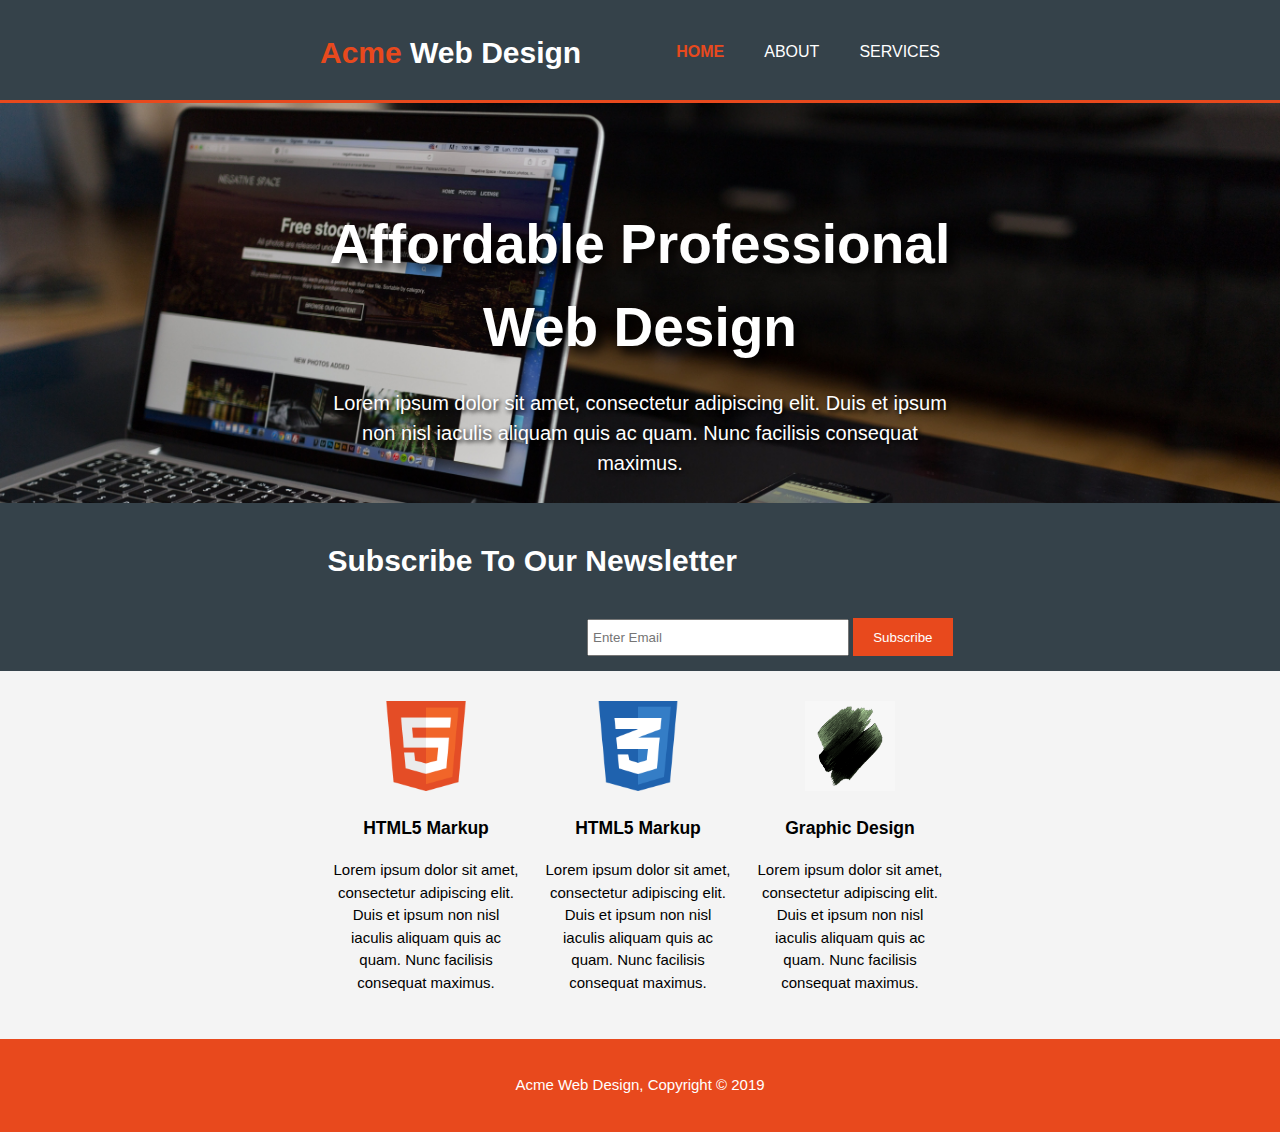
==== index.html @ 9a29c4fb "First Commit" ====
<!DOCTYPE html>
<html>

<head>
  <meta charset="utf-8">
  <title>Acme Web Design | Welcome</title>
  <link rel="shortcut icon" type="image/x-icon" href="/favicon.ico">
  <link href="style.css" type="text/css" rel="stylesheet">
  <meta name="viewport" content="width=device-width, initial-scale=1">
  <meta name="description" content="Affordable and professional web design">
  <meta name="keywords" content="web design, affordable web design, professional web design">
  <meta name="author" content="UcK Korpen">
</head>

<body>
  <header>
    <div class="container">
      <div id="branding">
        <h1><span class="highlight">Acme</span> Web Design</h1>
    </div>
    <nav>
      <ul>
        <li class="current"><a href="index.html">Home</a></li>
        <li><a href="about.html">About</a></li>
        <li><a href="Services.html">Services</a></li>
      </ul>
    </nav>
  </div>
  </header>

  <section id="showcase">
    <div class="container">
      <h1>Affordable Professional<br>Web Design</h1>
      <p>Lorem ipsum dolor sit amet, consectetur adipiscing elit. Duis et ipsum non nisl iaculis aliquam quis ac quam. Nunc facilisis consequat maximus. </p>
    </div>
  </section>

  <section id="newsletter">
    <div class="container">
      <h1>Subscribe To Our Newsletter</h1>
      <form>
        <input type="email" placeholder="Enter Email">
        <button type="submit" class="button_1">Subscribe</button>
      </form>
    </div>
  </section>

  <section id="boxes">
    <div class="container">
      <div class="box">
        <img src="images/logo_html.png">
        <h3>HTML5 Markup</h3>
        <p>Lorem ipsum dolor sit amet, consectetur adipiscing elit. Duis et ipsum non nisl iaculis aliquam quis ac quam. Nunc facilisis consequat maximus. </p>
      </div>
      <div class="box">
        <img src="images/logo_css.png">
        <h3>HTML5 Markup</h3>
        <p>Lorem ipsum dolor sit amet, consectetur adipiscing elit. Duis et ipsum non nisl iaculis aliquam quis ac quam. Nunc facilisis consequat maximus. </p>
      </div>
      <div class="box">
        <img src="images/logo_gd.png" height="90px" >
        <h3>Graphic Design</h3>
        <p>Lorem ipsum dolor sit amet, consectetur adipiscing elit. Duis et ipsum non nisl iaculis aliquam quis ac quam. Nunc facilisis consequat maximus. </p>
      </div>
    </div>
  </section>

  <footer>
    <p>Acme Web Design, Copyright &copy; 2019</p>
  </footer>

</body>
</html>
---- style.css ----
body {
  font-family: Arial, Helvetica, sans-serif;
  font-size: 15px;
  line-height: 1.5;
  padding: 0;
  margin: 0;
  background-color: #f4f4f4;
}

/* Global **/
.container {
  width: 50%;
  margin: auto;
  overflow: hidden;
}

ul {
  margin: 0;
  padding: 0;
}

.button_1 {
  height: 38px;
  background: #e8491d;
  border: 0;
  padding: 0 20px;
  color: #fff;
}

.dark {
  padding: 15px;
  background: #35424a;
  color: #fff;
  margin-top: 10px;
  margin-bottom: 10px;
}

/* Header */
header {
  background: #35424a;
  color: #ffffff;
  padding-top: 30px;
  min-height: 70px;
  border-bottom: #e8491d 3px solid;
}

header a {
  color: #fff;
  text-decoration: none;
  text-transform: uppercase;
  font-size: 16px;
}

header li {
  float: left;
  display: inline;
  padding: 0 20px;
}

header #branding {
  float: left;
}

header #branding h1 {
  margin: 0;
}

header nav {
  float: right;
  margin-top: 10px;
}

header .highlight, header .current a {
  color: #e8491d;
  font-weight: bold;
}

header a:hover{
  color: #cccccc;
  font-weight: bold;
}

/* Showcase **/
#showcase {
  min-height: 400px;
  background: url("images/showcase.jpeg") no-repeat;
  background-size: cover;
  text-align: center;
  color: #fff;
}

#showcase h1 {
  margin-top: 100px;
  font-size: 55px;
  margin-bottom: 10px;
  text-shadow: 0.1em 0.1em 0.2em black;
}

#showcase p {
  font-size: 20px;
  text-shadow: 0.1em 0.1em 0.2em black;
}

/* Newsletter **/
#newsletter {
  padding: 15px;
  color: #fff;
  background: #35424a;
}

#newsletter h1 {
  float: left;
}

#newsletter form {
  float: right;
  margin-top: 15px;
  margin-left: 15px;
}

#newsletter input[type="email"]{
  padding: 4px;
  height: 25px;
  width: 250px;
}

/* Boxes **/
#boxes {
  margin-top: 20px;
}

#boxes .box {
  float: left;
  text-align: center;
  width: 30%;
  padding: 10px;
}

#boxes .box img {
  width: 90px;
}

/* Sidebar **/
aside#sidebar {
  float: right;
  width: 30%;
  margin-top: 50px;
}

aside#sidebar .quote input, aside#sidebar .quote textarea {
  width: 90%;
  padding: 5px;
}

/* Main-col */
article#main-col {
  float: left;
  width: 65%;

}

/* Services */
ul#services li {
  list-style: none;
  padding: 20px;
  border: #cccccc solid 1px;
  margin-bottom: 5px;
  background: #e6e6e6;
}

footer {
  padding: 20px;
  margin-top: 20px;
  color: #fff;
  background-color: #e8491d;
  text-align: center;
}

/* Media Queries
@media(max-width: 1199px) {
  #newsletter h1,
  #newsletter form {
    float: none;
    text-align: center;
    max-width: 325px;
    width: 100%;
  }


  #newsletter button, .quote button {
    display: block;
    width: 100%;
  }
  #newsletter input[type="email"], .quote input, .quote textarea{
    width: 100%;
    margin-bottom: 5px;
  }
}
*/
@media(max-width: 900px) {
  header #branding,
  header nav,
  header nav li,
  #newsletter h1,
  #newsletter form,
  #boxes .box,
  article#main-col
   {
    float: none;
    text-align: center;
    width: 100%;
  }

  header {
    padding-bottom: 20px;
  }

  #showcase h1{
    margin-top: 40px;
  }

  aside#sidebar {
    display: block;
    width: 100%;
  }





}
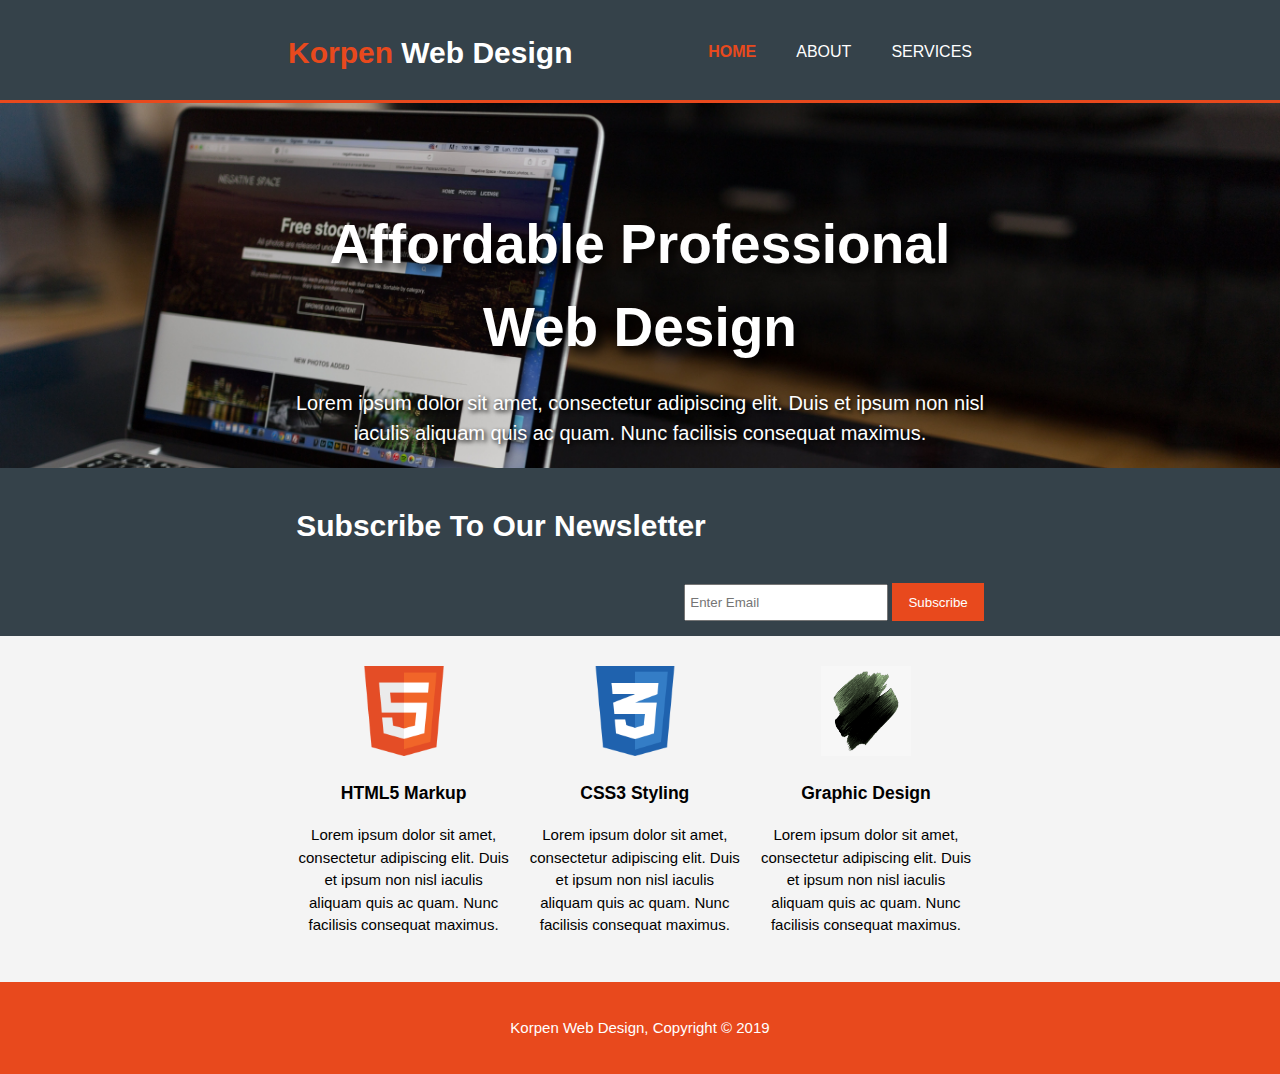
==== commit 22f3c03a: "First Commit!" ====
--- a/index.html
+++ b/index.html
@@ -3,8 +3,8 @@
 
 <head>
   <meta charset="utf-8">
-  <title>Acme Web Design | Welcome</title>
-  <link rel="shortcut icon" type="image/x-icon" href="/favicon.ico">
+  <title>Korpen Web Design | Welcome</title>
+  <link rel="shortcut icon" type="image/x-icon" href="favicon.ico">
   <link href="style.css" type="text/css" rel="stylesheet">
   <meta name="viewport" content="width=device-width, initial-scale=1">
   <meta name="description" content="Affordable and professional web design">
@@ -16,7 +16,7 @@
   <header>
     <div class="container">
       <div id="branding">
-        <h1><span class="highlight">Acme</span> Web Design</h1>
+        <h1><span class="highlight">Korpen</span> Web Design</h1>
     </div>
     <nav>
       <ul>
@@ -54,7 +54,7 @@
       </div>
       <div class="box">
         <img src="images/logo_css.png">
-        <h3>HTML5 Markup</h3>
+        <h3>CSS3 Styling</h3>
         <p>Lorem ipsum dolor sit amet, consectetur adipiscing elit. Duis et ipsum non nisl iaculis aliquam quis ac quam. Nunc facilisis consequat maximus. </p>
       </div>
       <div class="box">
@@ -66,7 +66,7 @@
   </section>
 
   <footer>
-    <p>Acme Web Design, Copyright &copy; 2019</p>
+    <p>Korpen Web Design, Copyright &copy; 2019</p>
   </footer>
 
 </body>
--- a/style.css
+++ b/style.css
@@ -7,9 +7,9 @@
   background-color: #f4f4f4;
 }
 
-/* Global **/
+/* Global */
 .container {
-  width: 50%;
+  width: 55%;
   margin: auto;
   overflow: hidden;
 }
@@ -23,7 +23,7 @@
   height: 38px;
   background: #e8491d;
   border: 0;
-  padding: 0 20px;
+  padding: 0 1rem;
   color: #fff;
 }
 
@@ -80,13 +80,13 @@
   font-weight: bold;
 }
 
-/* Showcase **/
+/* Showcase */
 #showcase {
-  min-height: 400px;
   background: url("images/showcase.jpeg") no-repeat;
   background-size: cover;
   text-align: center;
   color: #fff;
+  display: block;
 }
 
 #showcase h1 {
@@ -99,9 +99,10 @@
 #showcase p {
   font-size: 20px;
   text-shadow: 0.1em 0.1em 0.2em black;
-}
-
-/* Newsletter **/
+
+}
+
+/* Newsletter */
 #newsletter {
   padding: 15px;
   color: #fff;
@@ -115,16 +116,15 @@
 #newsletter form {
   float: right;
   margin-top: 15px;
-  margin-left: 15px;
 }
 
 #newsletter input[type="email"]{
   padding: 4px;
   height: 25px;
-  width: 250px;
-}
-
-/* Boxes **/
+  width: 12rem;
+}
+
+/* Boxes */
 #boxes {
   margin-top: 20px;
 }
@@ -140,7 +140,7 @@
   width: 90px;
 }
 
-/* Sidebar **/
+/* Sidebar */
 aside#sidebar {
   float: right;
   width: 30%;
@@ -197,7 +197,7 @@
   }
 }
 */
-@media(max-width: 900px) {
+@media(max-width: 1205px) {
   header #branding,
   header nav,
   header nav li,
@@ -223,9 +223,26 @@
     display: block;
     width: 100%;
   }
-
-
-
-
-
-}
+  }
+
+  @media (max-width: 600px) {
+    #showcase h1 {
+      font-size: 2.5rem;
+      padding: 1rem;
+    }
+
+    #showcase p {
+      display: none;
+    }
+
+    #newsletter .container {
+      width: 65%;
+    }
+
+    #boxes .box {
+      padding: 0;
+    }
+
+
+
+}
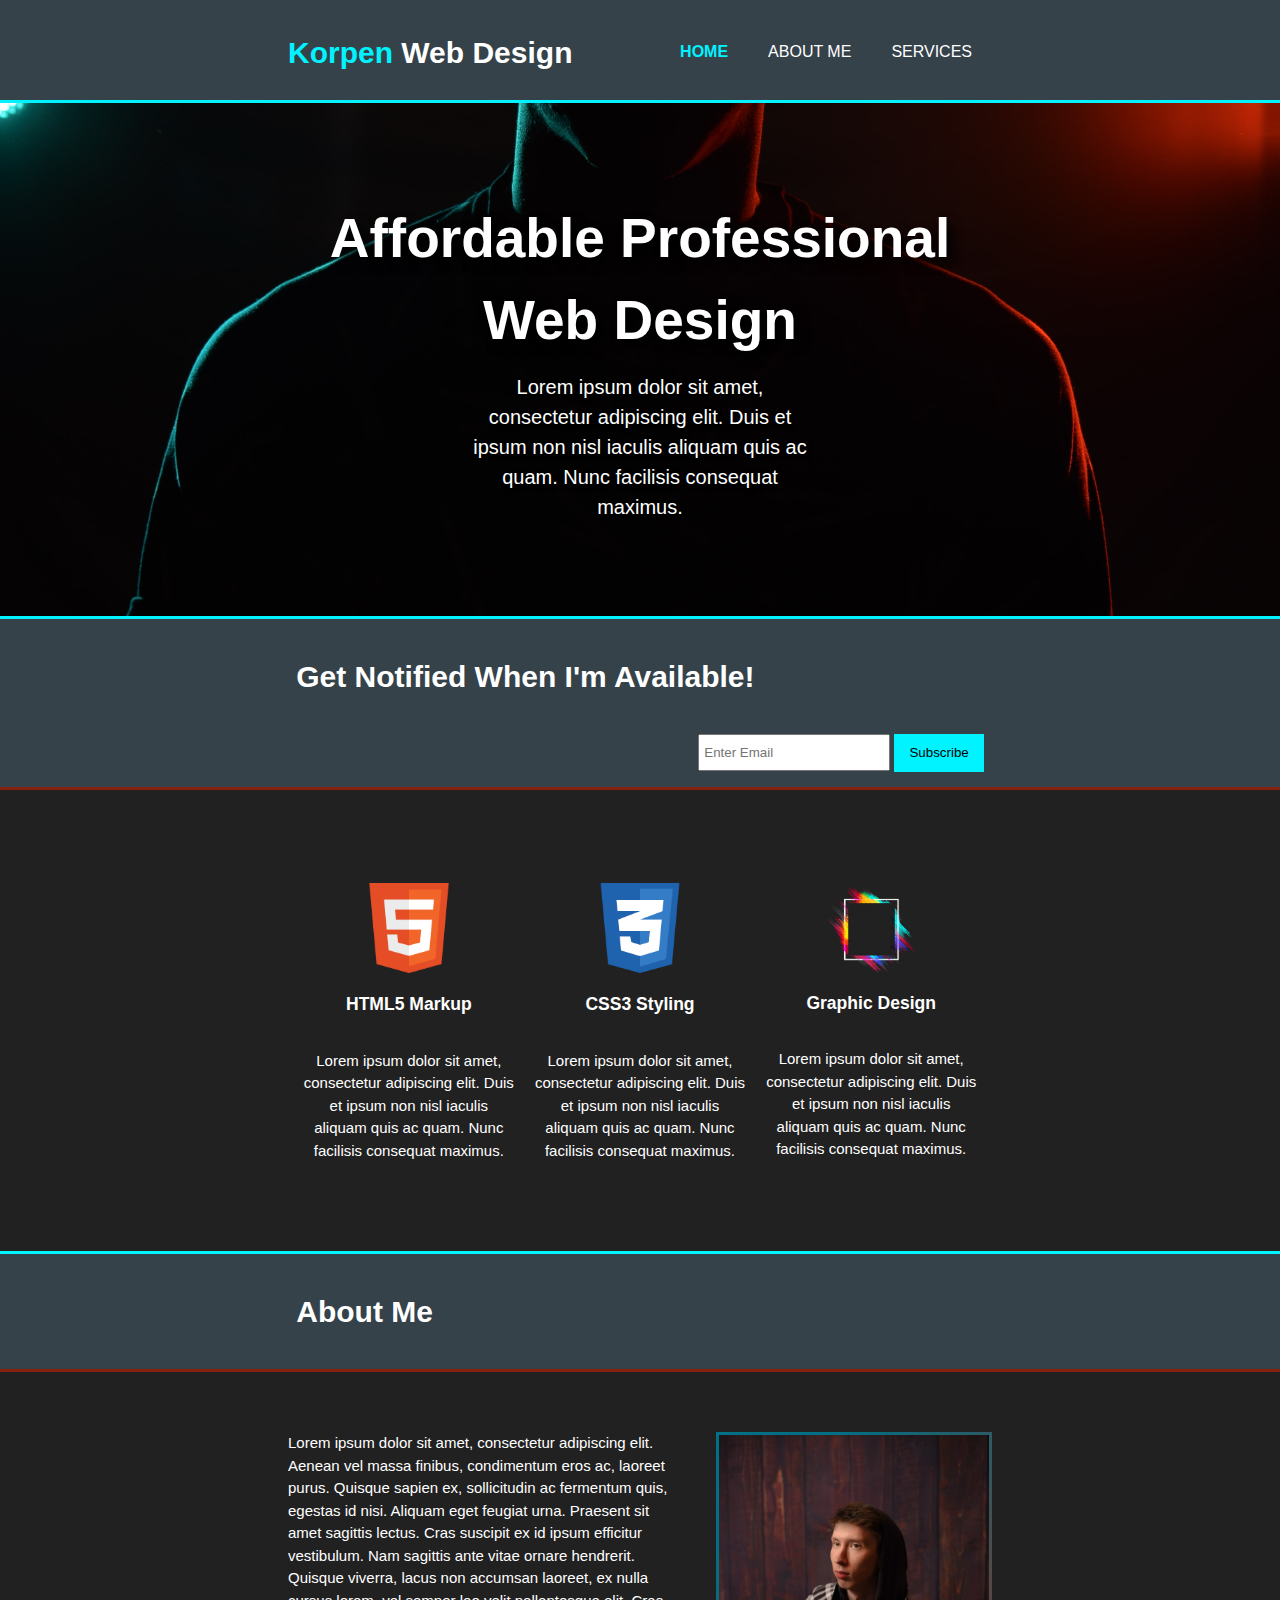
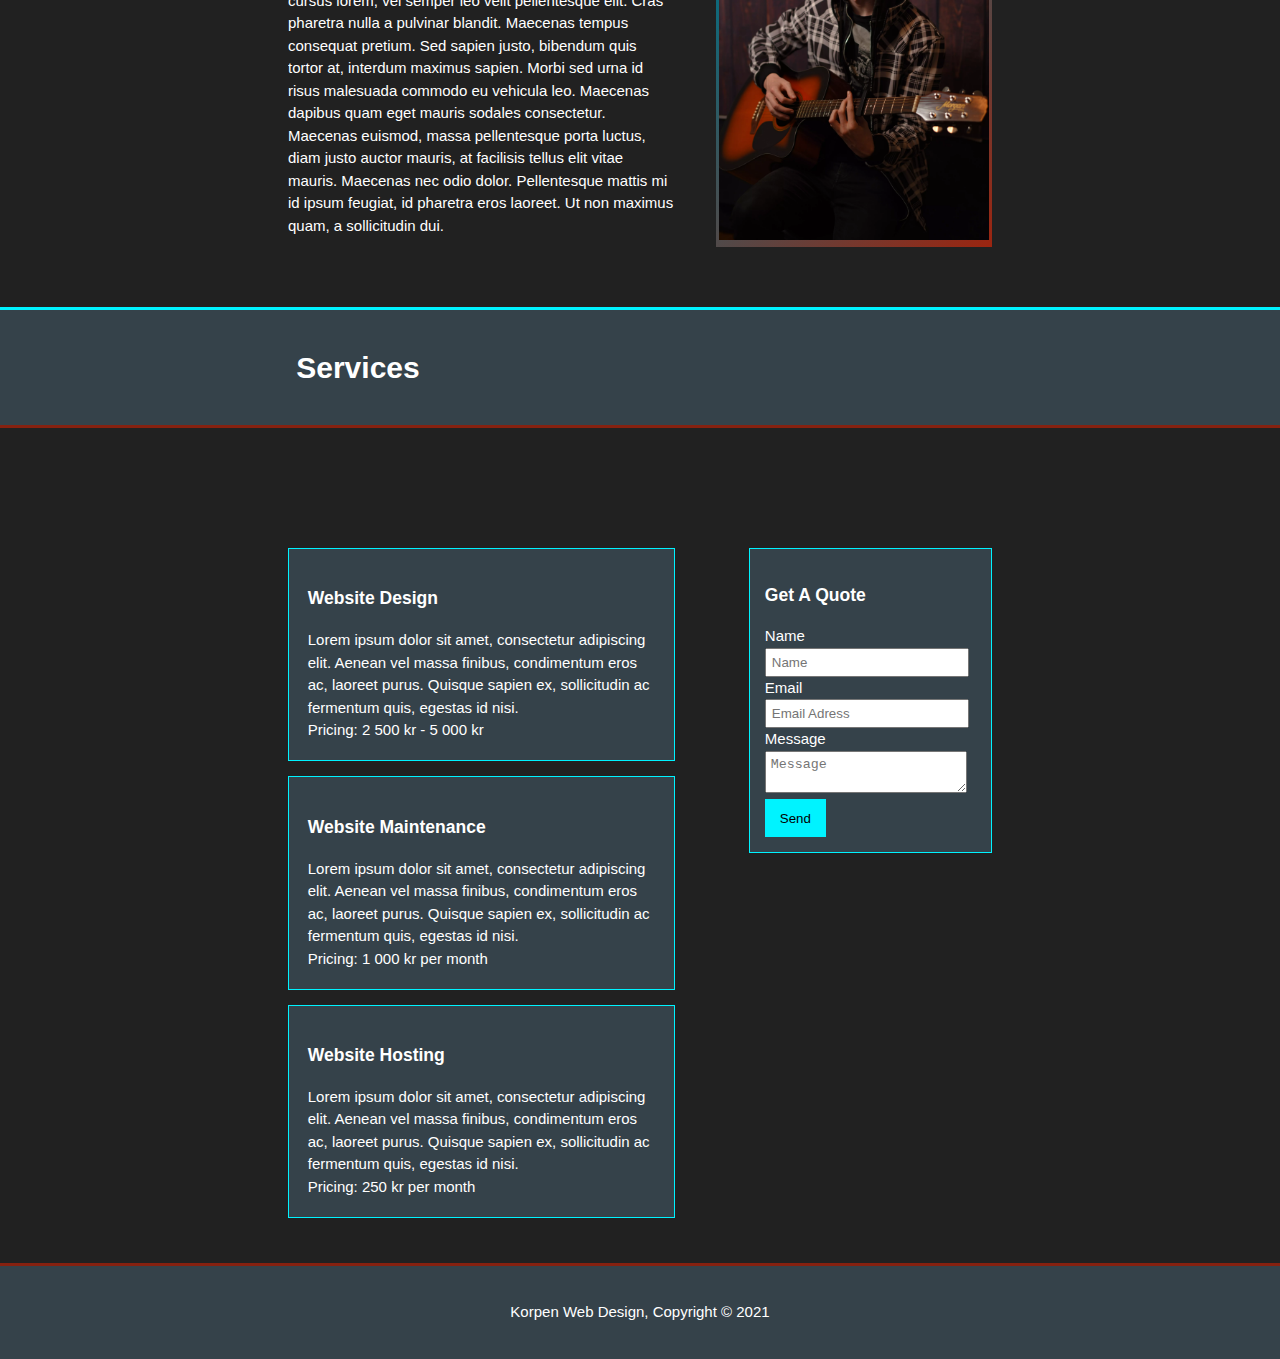
==== commit 6ea88565: "Add files via upload" ====
--- a/index.html
+++ b/index.html
@@ -1,73 +1,153 @@
-<!DOCTYPE html>
-<html>
-
-<head>
-  <meta charset="utf-8">
-  <title>Korpen Web Design | Welcome</title>
-  <link rel="shortcut icon" type="image/x-icon" href="favicon.ico">
-  <link href="style.css" type="text/css" rel="stylesheet">
-  <meta name="viewport" content="width=device-width, initial-scale=1">
-  <meta name="description" content="Affordable and professional web design">
-  <meta name="keywords" content="web design, affordable web design, professional web design">
-  <meta name="author" content="UcK Korpen">
-</head>
-
-<body>
-  <header>
-    <div class="container">
-      <div id="branding">
-        <h1><span class="highlight">Korpen</span> Web Design</h1>
-    </div>
-    <nav>
-      <ul>
-        <li class="current"><a href="index.html">Home</a></li>
-        <li><a href="about.html">About</a></li>
-        <li><a href="Services.html">Services</a></li>
-      </ul>
-    </nav>
-  </div>
-  </header>
-
-  <section id="showcase">
-    <div class="container">
-      <h1>Affordable Professional<br>Web Design</h1>
-      <p>Lorem ipsum dolor sit amet, consectetur adipiscing elit. Duis et ipsum non nisl iaculis aliquam quis ac quam. Nunc facilisis consequat maximus. </p>
-    </div>
-  </section>
-
-  <section id="newsletter">
-    <div class="container">
-      <h1>Subscribe To Our Newsletter</h1>
-      <form>
-        <input type="email" placeholder="Enter Email">
-        <button type="submit" class="button_1">Subscribe</button>
-      </form>
-    </div>
-  </section>
-
-  <section id="boxes">
-    <div class="container">
-      <div class="box">
-        <img src="images/logo_html.png">
-        <h3>HTML5 Markup</h3>
-        <p>Lorem ipsum dolor sit amet, consectetur adipiscing elit. Duis et ipsum non nisl iaculis aliquam quis ac quam. Nunc facilisis consequat maximus. </p>
-      </div>
-      <div class="box">
-        <img src="images/logo_css.png">
-        <h3>CSS3 Styling</h3>
-        <p>Lorem ipsum dolor sit amet, consectetur adipiscing elit. Duis et ipsum non nisl iaculis aliquam quis ac quam. Nunc facilisis consequat maximus. </p>
-      </div>
-      <div class="box">
-        <img src="images/logo_gd.png" height="90px" >
-        <h3>Graphic Design</h3>
-        <p>Lorem ipsum dolor sit amet, consectetur adipiscing elit. Duis et ipsum non nisl iaculis aliquam quis ac quam. Nunc facilisis consequat maximus. </p>
-      </div>
-    </div>
-  </section>
-
-  <footer>
-    <p>Korpen Web Design, Copyright &copy; 2019</p>
-  </footer>
-
-</body>
-</html>
+<!DOCTYPE html>
+<html>
+
+<head>
+  <meta charset="utf-8">
+  <title>Korpen Web Design | Welcome</title>
+  <link rel="shortcut icon" type="image/x-icon" href="favicon.ico">
+  <link href="style.css" type="text/css" rel="stylesheet">
+  <link rel="stylesheet" href="https://cdnjs.cloudflare.com/ajax/libs/animate.css/3.7.2/animate.min.css">
+  <meta name="viewport" content="width=device-width, initial-scale=1">
+  <meta name="description" content="Affordable and professional web design">
+  <meta name="keywords" content="web design, affordable web design, professional web design">
+  <meta name="author" content="UcK Korpen">
+</head>
+
+<body>
+  <header>
+    <div class="container">
+      <div id="branding">
+        <h1><span class="highlight">Korpen</span> Web Design</h1>
+    </div>
+    <nav>
+      <ul>
+        <li class="current"><a href="#showcase">Home</a></li>
+        <li><a href="#newsletter_a">About Me</a></li>
+        <li><a href="#newsletter_s">Services</a></li>
+      </ul>
+    </nav>
+  </div>
+  </header>
+
+  <section id="showcase">
+    <div class="container">
+      <h1>Affordable Professional<br>Web Design</h1>
+      <p>Lorem ipsum dolor sit amet, consectetur adipiscing elit. Duis et ipsum non nisl iaculis aliquam quis ac quam. Nunc facilisis consequat maximus. </p>
+    </div>
+  </section>
+
+  <section id="newsletter">
+    <div class="container">
+      <h1>Get Notified When I'm Available!</h1>
+      <form>
+        <input type="email" placeholder="Enter Email">
+        <button type="submit" required class="button_1">Subscribe</button>
+      </form>
+    </div>
+  </section>
+
+  <section id="boxes">
+    <div class="container">
+      <div class="box">
+        <img src="images/logo_html.png">
+        <h3>HTML5 Markup</h3>
+        <p>Lorem ipsum dolor sit amet, consectetur adipiscing elit. Duis et ipsum non nisl iaculis aliquam quis ac quam. Nunc facilisis consequat maximus. </p>
+      </div>
+      <div class="box">
+        <img src="images/logo_css.png">
+        <h3>CSS3 Styling</h3>
+        <p>Lorem ipsum dolor sit amet, consectetur adipiscing elit. Duis et ipsum non nisl iaculis aliquam quis ac quam. Nunc facilisis consequat maximus. </p>
+      </div>
+      <div class="box">
+        <img src="images/gd.png">
+        <h3>Graphic Design</h3>
+        <p>Lorem ipsum dolor sit amet, consectetur adipiscing elit. Duis et ipsum non nisl iaculis aliquam quis ac quam. Nunc facilisis consequat maximus. </p>
+      </div>
+    </div>
+  </section>
+
+  <section id="newsletter_a">
+    <div class="container">
+      <h1>About Me</h1>
+    </div>
+  </section>
+
+  <section id="about">
+    <div class="container">
+      <article id="main-col">
+        <p>
+          Lorem ipsum dolor sit amet, consectetur adipiscing elit. Aenean vel massa finibus, condimentum eros ac, laoreet purus. Quisque sapien ex, sollicitudin ac fermentum quis, egestas id nisi. Aliquam eget feugiat urna. Praesent sit amet sagittis lectus. Cras suscipit ex id ipsum efficitur vestibulum. Nam sagittis ante vitae ornare hendrerit. Quisque viverra, lacus non accumsan laoreet, ex nulla cursus lorem, vel semper leo velit pellentesque elit. Cras pharetra nulla a pulvinar blandit. Maecenas tempus consequat pretium. Sed sapien justo, bibendum quis tortor at, interdum maximus sapien. Morbi sed urna id risus malesuada commodo eu vehicula leo. Maecenas dapibus quam eget mauris sodales consectetur. Maecenas euismod, massa pellentesque porta luctus, diam justo auctor mauris, at facilisis tellus elit vitae mauris. Maecenas nec odio dolor. Pellentesque mattis mi id ipsum feugiat, id pharetra eros laoreet. Ut non maximus quam, a sollicitudin dui.
+        </p>
+        <p class="">
+
+        </p>
+      </article>
+
+      <aside id="sidebar_about">
+        <img src="images/me.webp" alt="Me n my guitar">
+      </aside>
+    </div>
+  </section>
+
+  <section id="newsletter_s">
+    <div class="container">
+      <h1>Services</h1>
+    </div>
+  </section>
+
+  <section id="services">
+    <div class="container">
+      <article id="main-col">
+        <ul id="services">
+          <li>
+            <h3>Website Design</h3>
+            <p>Lorem ipsum dolor sit amet, consectetur adipiscing elit. Aenean vel massa finibus, condimentum eros ac, laoreet purus. Quisque sapien ex, sollicitudin ac fermentum quis, egestas id nisi.</p>
+            <p>Pricing: 2 500 kr - 5 000 kr</p>
+          </li>
+          <li>
+            <h3>Website Maintenance</h3>
+            <p>Lorem ipsum dolor sit amet, consectetur adipiscing elit. Aenean vel massa finibus, condimentum eros ac, laoreet purus. Quisque sapien ex, sollicitudin ac fermentum quis, egestas id nisi.</p>
+            <p>Pricing: 1 000 kr per month</p>
+          </li>
+          <li>
+            <h3>Website Hosting</h3>
+            <p>Lorem ipsum dolor sit amet, consectetur adipiscing elit. Aenean vel massa finibus, condimentum eros ac, laoreet purus. Quisque sapien ex, sollicitudin ac fermentum quis, egestas id nisi.</p>
+            <p>Pricing: 250 kr per month</p>
+          </li>
+      </article>
+
+
+      <aside id="sidebar">
+        <form id="contactForm">
+        <h3>Get A Quote</h3>
+        <div class="alert animated jackInTheBox">Sent!</div>
+        <form class="quote">
+          <div>
+            <label>Name</label><br>
+            <input id="name" type="text" class="input" required placeholder="Name">
+          </div>
+          <div>
+            <label>Email</label><br>
+            <input id="email" type="text" class="input" required placeholder="Email Adress">
+          </div>
+          <div>
+            <label>Message</label><br>
+            <textarea id="msg" class="text-area" required placeholder="Message"></textarea>
+          </div>
+          <button class="button_1" value="send" type="submit">Send</button>
+        </form>
+      </form>
+
+        </div>
+      </aside>
+    </div>
+  </section>
+
+  <footer>
+    <p>Korpen Web Design, Copyright &copy; 2021</p>
+  </footer>
+
+<script src="main.js"></script>
+</body>
+
+</html>
--- a/style.css
+++ b/style.css
@@ -1,248 +1,326 @@
-body {
-  font-family: Arial, Helvetica, sans-serif;
-  font-size: 15px;
-  line-height: 1.5;
-  padding: 0;
-  margin: 0;
-  background-color: #f4f4f4;
-}
-
-/* Global */
-.container {
-  width: 55%;
-  margin: auto;
-  overflow: hidden;
-}
-
-ul {
-  margin: 0;
-  padding: 0;
-}
-
-.button_1 {
-  height: 38px;
-  background: #e8491d;
-  border: 0;
-  padding: 0 1rem;
-  color: #fff;
-}
-
-.dark {
-  padding: 15px;
-  background: #35424a;
-  color: #fff;
-  margin-top: 10px;
-  margin-bottom: 10px;
-}
-
-/* Header */
-header {
-  background: #35424a;
-  color: #ffffff;
-  padding-top: 30px;
-  min-height: 70px;
-  border-bottom: #e8491d 3px solid;
-}
-
-header a {
-  color: #fff;
-  text-decoration: none;
-  text-transform: uppercase;
-  font-size: 16px;
-}
-
-header li {
-  float: left;
-  display: inline;
-  padding: 0 20px;
-}
-
-header #branding {
-  float: left;
-}
-
-header #branding h1 {
-  margin: 0;
-}
-
-header nav {
-  float: right;
-  margin-top: 10px;
-}
-
-header .highlight, header .current a {
-  color: #e8491d;
-  font-weight: bold;
-}
-
-header a:hover{
-  color: #cccccc;
-  font-weight: bold;
-}
-
-/* Showcase */
-#showcase {
-  background: url("images/showcase.jpeg") no-repeat;
-  background-size: cover;
-  text-align: center;
-  color: #fff;
-  display: block;
-}
-
-#showcase h1 {
-  margin-top: 100px;
-  font-size: 55px;
-  margin-bottom: 10px;
-  text-shadow: 0.1em 0.1em 0.2em black;
-}
-
-#showcase p {
-  font-size: 20px;
-  text-shadow: 0.1em 0.1em 0.2em black;
-
-}
-
-/* Newsletter */
-#newsletter {
-  padding: 15px;
-  color: #fff;
-  background: #35424a;
-}
-
-#newsletter h1 {
-  float: left;
-}
-
-#newsletter form {
-  float: right;
-  margin-top: 15px;
-}
-
-#newsletter input[type="email"]{
-  padding: 4px;
-  height: 25px;
-  width: 12rem;
-}
-
-/* Boxes */
-#boxes {
-  margin-top: 20px;
-}
-
-#boxes .box {
-  float: left;
-  text-align: center;
-  width: 30%;
-  padding: 10px;
-}
-
-#boxes .box img {
-  width: 90px;
-}
-
-/* Sidebar */
-aside#sidebar {
-  float: right;
-  width: 30%;
-  margin-top: 50px;
-}
-
-aside#sidebar .quote input, aside#sidebar .quote textarea {
-  width: 90%;
-  padding: 5px;
-}
-
-/* Main-col */
-article#main-col {
-  float: left;
-  width: 65%;
-
-}
-
-/* Services */
-ul#services li {
-  list-style: none;
-  padding: 20px;
-  border: #cccccc solid 1px;
-  margin-bottom: 5px;
-  background: #e6e6e6;
-}
-
-footer {
-  padding: 20px;
-  margin-top: 20px;
-  color: #fff;
-  background-color: #e8491d;
-  text-align: center;
-}
-
-/* Media Queries
-@media(max-width: 1199px) {
-  #newsletter h1,
-  #newsletter form {
-    float: none;
-    text-align: center;
-    max-width: 325px;
-    width: 100%;
-  }
-
-
-  #newsletter button, .quote button {
-    display: block;
-    width: 100%;
-  }
-  #newsletter input[type="email"], .quote input, .quote textarea{
-    width: 100%;
-    margin-bottom: 5px;
-  }
-}
-*/
-@media(max-width: 1205px) {
-  header #branding,
-  header nav,
-  header nav li,
-  #newsletter h1,
-  #newsletter form,
-  #boxes .box,
-  article#main-col
-   {
-    float: none;
-    text-align: center;
-    width: 100%;
-  }
-
-  header {
-    padding-bottom: 20px;
-  }
-
-  #showcase h1{
-    margin-top: 40px;
-  }
-
-  aside#sidebar {
-    display: block;
-    width: 100%;
-  }
-  }
-
-  @media (max-width: 600px) {
-    #showcase h1 {
-      font-size: 2.5rem;
-      padding: 1rem;
-    }
-
-    #showcase p {
-      display: none;
-    }
-
-    #newsletter .container {
-      width: 65%;
-    }
-
-    #boxes .box {
-      padding: 0;
-    }
-
-
-
-}
+body, html {
+  font-family: Arial, Helvetica, sans-serif;
+  font-size: 15px;
+  line-height: 1.5;
+  padding: 0;
+  margin: 0;
+  background-color: #212121;
+  min-width: 450px;
+  color: #fff;
+  scroll-behavior: smooth;
+}
+
+body::-webkit-scrollbar {
+  display: none;
+}
+
+body {
+  -ms-overflow-style: none;
+  scrollbar-width: none;
+}
+
+/* Global */
+.container {
+  width: 55%;
+  margin: auto;
+  overflow: hidden;
+}
+
+#services, #about .container, #sidebar {
+  margin-top: 4rem;
+}
+
+ul {
+  margin: 0;
+  padding: 0;
+}
+
+.button_1 {
+  height: 38px;
+  background: #00f3ff;
+  border: 0;
+  padding: 0 1rem;
+}
+
+/* Header */
+header {
+  background: #35424a;
+  color: #ffffff;
+  padding-top: 30px;
+  min-height: 70px;
+  border-bottom: #00f3ff 3px solid;
+}
+
+header a {
+  color: #fff;
+  text-decoration: none;
+  text-transform: uppercase;
+  font-size: 16px;
+}
+
+header li {
+  float: left;
+  display: inline;
+  padding: 0 20px;
+}
+
+header #branding {
+  float: left;
+}
+
+header #branding h1 {
+  margin: 0;
+}
+
+header nav {
+  float: right;
+  margin-top: 10px;
+}
+
+header .highlight, header .current a {
+  color: #00f3ff;
+  font-weight: bold;
+}
+
+header a:hover{
+  color: #00667a;
+  font-weight: bold;
+  transition-duration: .5s;
+}
+
+/* Showcase */
+#showcase {
+  background: url("images/bg_mb.jpg") no-repeat center center;
+  background-position: 0% 45%;
+  background-size: cover;
+  text-align: center;
+  color: #fff;
+  display: block;
+}
+
+#showcase h1 {
+  margin-top: 6.25rem;
+  font-size: 55px;
+  margin-bottom: 10px;
+  text-shadow: 0.1em 0.1em 0.2em black;
+}
+
+#showcase p {
+  font-size: 20px;
+  text-shadow: 0.1em 0.1em 0.2em black;
+  width: 50%;
+  margin: auto;
+  padding-bottom: 6.25rem;
+}
+
+/* Newsletter */
+#newsletter, #newsletter_a, #newsletter_s {
+  padding: 15px;
+  color: #fff;
+  background: #35424a;
+  border-top: #00f3ff 3px solid;
+  border-bottom: #862110 3px solid;
+}
+
+#newsletter h1 {
+  float: left;
+}
+
+#newsletter form {
+  float: right;
+  margin-top: 15px;
+}
+
+#newsletter input[type="email"]{
+  padding: 4px;
+  height: 25px;
+  width: 12rem;
+}
+
+/* Boxes */
+#boxes {
+  margin-top: 20px;
+}
+
+#boxes .container {
+  display: flex;
+  justify-content: center;
+  padding: 4.25rem;
+}
+
+#boxes .box {
+  float: left;
+  text-align: center;
+  width: 30%;
+  padding: 10px;
+  display: flex;
+  justify-content: center;
+  flex-direction: column;
+}
+
+#boxes .box img {
+  width: 90px;
+  margin: 0 auto;
+}
+
+/* Sidebar */
+aside#sidebar {
+  float: right;
+  width: 30%;
+  background-color: #35424a;
+  padding: 1rem;
+  border: #00f3ff solid 1px;
+}
+
+aside#sidebar_about {
+  float: right;
+  background: rgb(0,112,134);
+  background: linear-gradient(135deg, rgba(0,112,134,1) 17%, rgba(156,37,16,1) 100%);
+  padding: 3px 3px 0 3px;
+  margin-bottom: 4rem;
+}
+
+aside#sidebar #contactForm input, aside#sidebar #contactForm textarea {
+  width: 90%;
+  padding: 5px;
+}
+
+#sidebar_about img {
+  width: 18rem;
+}
+
+.alert {
+	text-align: center;
+	padding: 10px 30px;
+	background: rgba(8, 37, 116, 1.0);
+	color: #D3D3D3;
+	margin-bottom: 10px;
+	display: none;
+	-webkit-transition: 1s ease
+}
+
+/* Main-col */
+article#main-col {
+  float: left;
+  width: 55%;
+}
+
+#main-col p {
+  margin: 0;
+}
+
+/* Services */
+ul#services li {
+  list-style: none;
+  padding: 1.25rem;
+  border: #00f3ff solid 1px;
+  margin-bottom: 1rem;
+  background: #35424a;
+}
+
+footer {
+  padding: 20px;
+  margin-top: 2rem;
+  color: #fff;
+  background-color: #35424a;
+  text-align: center;
+  border-top: #862110 3px solid;
+}
+
+/* Media Queries
+@media(max-width: 1199px) {
+  #newsletter h1,
+  #newsletter form {
+    float: none;
+    text-align: center;
+    max-width: 325px;
+    width: 100%;
+  }
+
+
+  #newsletter button, .quote button {
+    display: block;
+    width: 100%;
+  }
+  #newsletter input[type="email"], .quote input, .quote textarea{
+    width: 100%;
+    margin-bottom: 5px;
+  }
+}
+*/
+@media(max-width: 1205px) {
+  header #branding,
+  header nav,
+  header nav li,
+  #newsletter h1,
+  #newsletter form,
+  #boxes .box,
+  article#main-col,
+  aside#sidebar
+   {
+    float: none;
+    text-align: center;
+    width: 100%;
+  }
+
+  header {
+    padding-bottom: 20px;
+  }
+
+  #showcase h1{
+    margin-top: 40px;
+  }
+
+  aside#sidebar {
+    display: block;
+    width: 97%;
+    text-align: center;
+    float: none;
+    padding: .5rem;
+    overflow: visible;
+  }
+
+#sidebar_about {
+  margin: 0 auto;
+  float: none;
+}
+
+  #boxes .container {
+    flex-direction: column;
+  }
+
+  aside#sidebar_about {
+    margin-bottom: 2rem;
+    margin-top: 2rem;
+    display: block;
+    float: none;
+  }
+
+
+
+
+  }
+
+  @media (max-width: 600px) {
+    #showcase h1 {
+      font-size: 2.5rem;
+      padding: 1rem;
+    }
+
+    #showcase p {
+      display: none;
+    }
+
+    #newsletter .container {
+      width: 65%;
+    }
+
+    #boxes .box {
+      padding: 0;
+    }
+
+
+
+
+
+}
